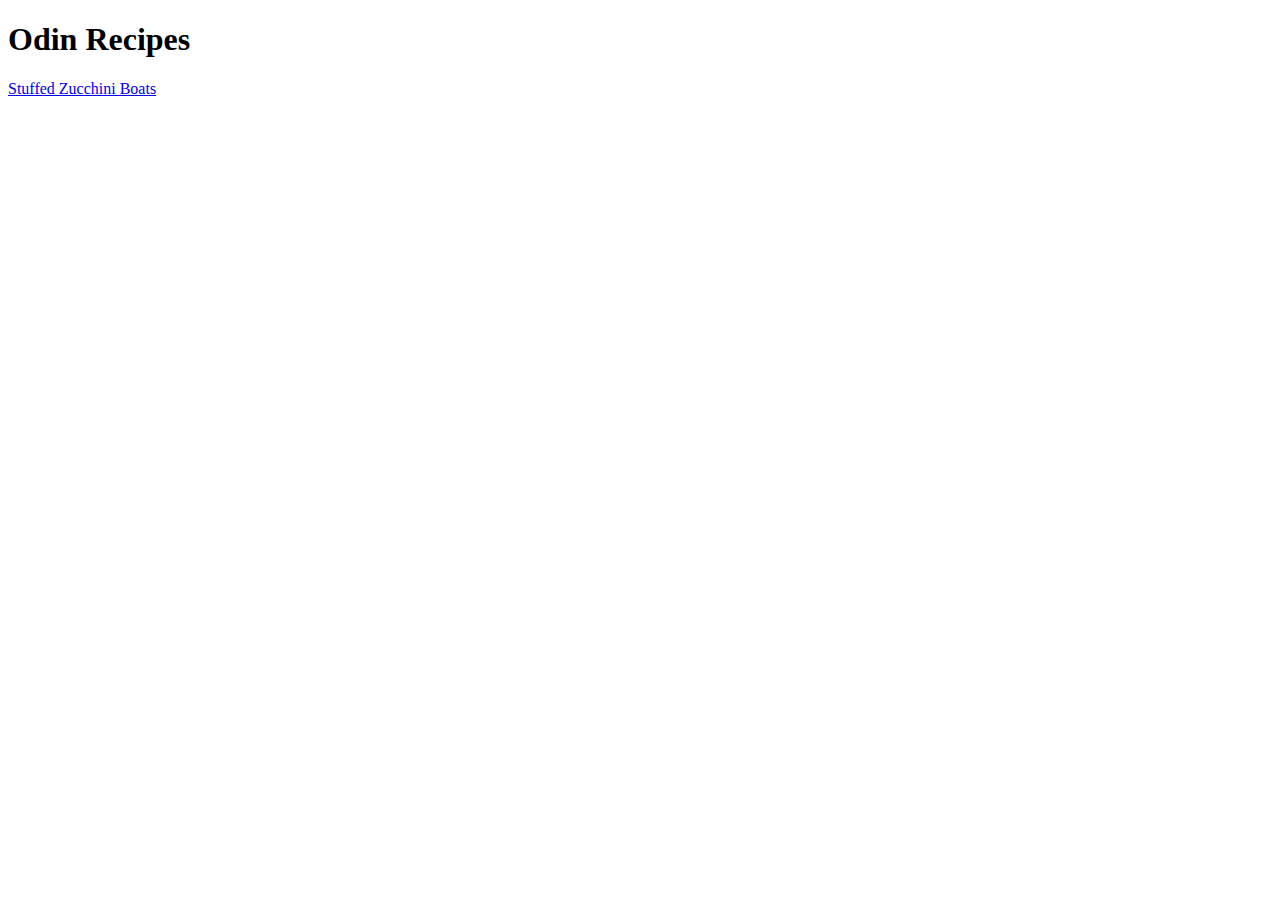
==== index.html @ e5d63e99 "Chef John's Taco- Stuffed Zucchini Boats" ====
<!DOCTYPE html>
<html lang="en">
<head>
    <meta charset="UTF-8">
    <meta http-equiv="X-UA-Compatible" content="IE=edge">
    <meta name="viewport" content="width=device-width, initial-scale=1.0">
    <title>Odin Recipes</title>
</head>
<body>
    <h1>Odin Recipes</h1>
    <a href="recipes/Stuffed_Zucchini_Boats.html">Stuffed Zucchini Boats</a>
</body>
</html>
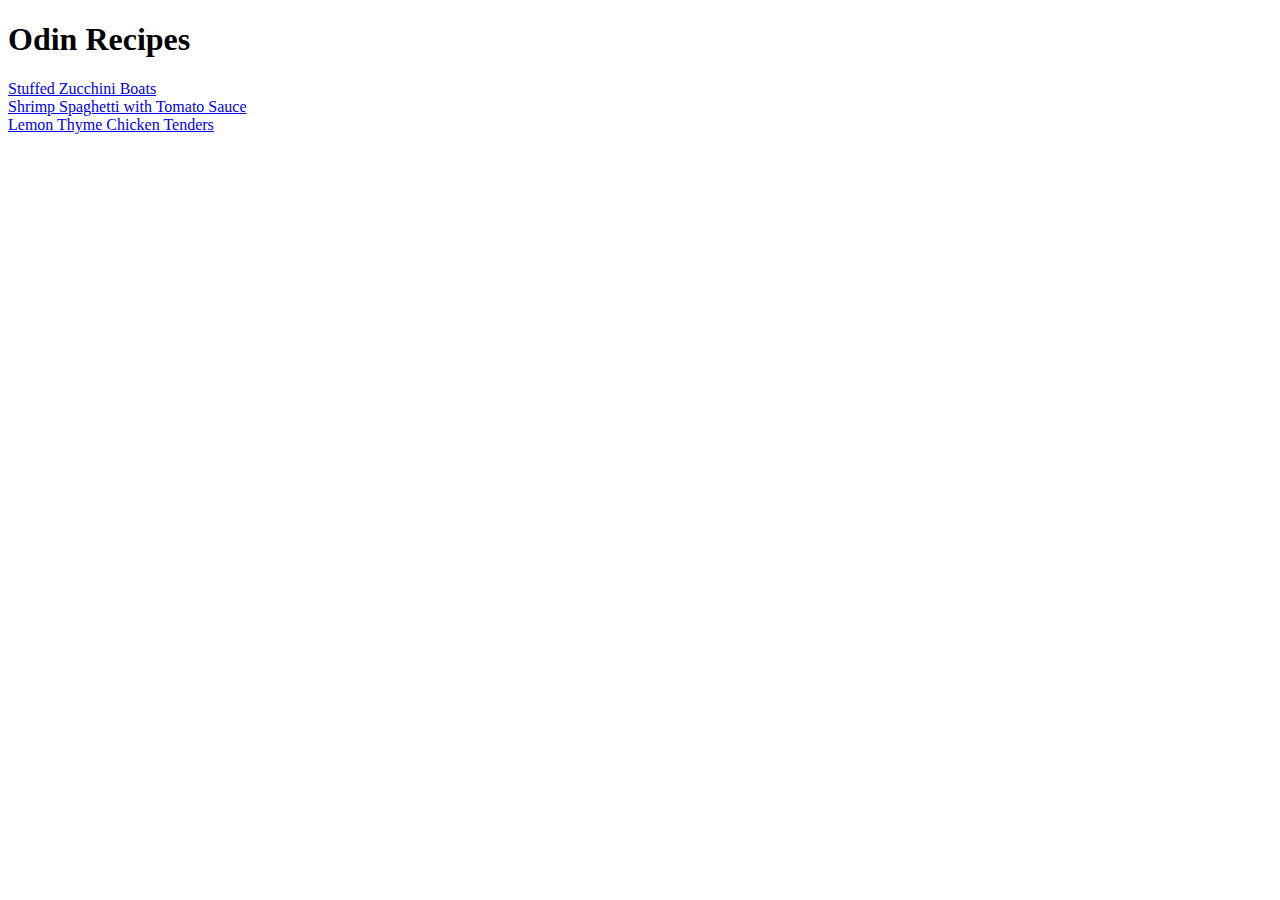
==== commit a9d96965: "Odin Recipes" ====
--- a/index.html
+++ b/index.html
@@ -9,5 +9,9 @@
 <body>
     <h1>Odin Recipes</h1>
     <a href="recipes/Stuffed_Zucchini_Boats.html">Stuffed Zucchini Boats</a>
+    <br>
+    <a href="recipes/Shrimp_Spaghetti_with_Tomato_Sauce.html">Shrimp Spaghetti with Tomato Sauce</a>
+    <br>
+    <a href="recipes/Lemon_Thyme_Chicken_Tenders.html">Lemon Thyme Chicken Tenders</a>
 </body>
 </html>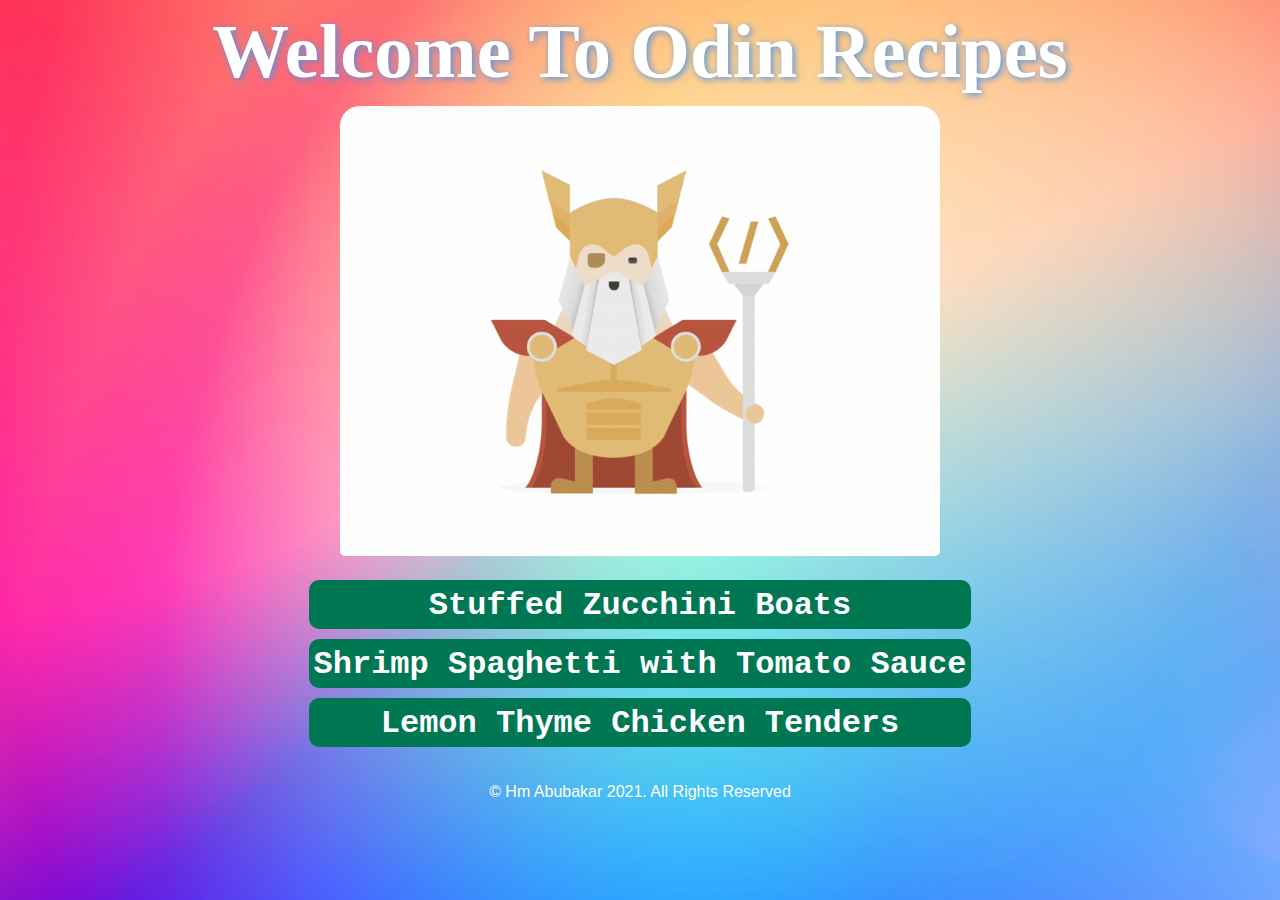
==== commit 00d47d35: "odin_recipe" ====
--- a/index.html
+++ b/index.html
@@ -5,13 +5,25 @@
     <meta http-equiv="X-UA-Compatible" content="IE=edge">
     <meta name="viewport" content="width=device-width, initial-scale=1.0">
     <title>Odin Recipes</title>
+    <link rel="stylesheet" href="styles/style.css">
 </head>
 <body>
-    <h1>Odin Recipes</h1>
-    <a href="recipes/Stuffed_Zucchini_Boats.html">Stuffed Zucchini Boats</a>
+    <h1>Welcome To Odin Recipes</h1>
+    <img src="../images/odin.gif" alt="cutting_recipe">
     <br>
-    <a href="recipes/Shrimp_Spaghetti_with_Tomato_Sauce.html">Shrimp Spaghetti with Tomato Sauce</a>
-    <br>
-    <a href="recipes/Lemon_Thyme_Chicken_Tenders.html">Lemon Thyme Chicken Tenders</a>
+    <ul>
+        <li>
+            <a href="recipes/Stuffed_Zucchini_Boats.html">Stuffed Zucchini Boats</a>
+        </li>
+        <li>
+            <a href="recipes/Shrimp_Spaghetti_with_Tomato_Sauce.html">Shrimp Spaghetti with Tomato Sauce</a>
+        </li>
+        <li>
+            <a href="recipes/Lemon_Thyme_Chicken_Tenders.html">Lemon Thyme Chicken Tenders</a>
+        </li>
+    </ul>
+    <div>
+        <p><span class="copyright">&copy</span> Hm Abubakar 2021. All Rights Reserved</p>
+    </div>
 </body>
 </html>--- a/styles/style.css
+++ b/styles/style.css
@@ -0,0 +1,66 @@
+
+html {
+    margin: 0;
+    padding: 0;
+}
+
+body {
+    background-image: url('../images/background.jpg');
+    background-repeat: no-repeat;
+    background-size: cover;
+    background-attachment: fixed;
+    color: white;
+    text-align: center;
+}
+
+h1 {
+    font-size: 6vw;
+    text-shadow: 2px 2px 7px rgb(81, 149, 228);
+    margin: 0 auto;
+}
+
+img {
+    width: 600px;
+    max-width: 60%;
+    height: auto;
+    border-radius: 20px 20px 5px 5px;
+    margin-top: 10px;
+}
+
+ul {
+    list-style-type: none;
+    display: inline-block;
+    padding: 10px;
+    margin: 0 auto;
+}
+
+li {
+    padding: 5px;
+    background-color: rgb(0, 119, 83);
+    margin: 10px 0;
+    border-radius: 10px;
+    font-size: 2.5vw;
+}
+
+li:hover {
+    background-color: rgb(0, 119, 83);
+
+}
+
+a {
+    color: rgb(255, 255, 255);
+    text-decoration: none;
+    font-family: 'Courier New', Courier, monospace;
+    font-weight: bolder;
+}
+
+a:hover {
+    color: rgb(255, 238, 0);
+}
+
+div p {
+    font-family: 'Franklin Gothic Medium', 'Arial Narrow', Arial, sans-serif;
+}
+
+
+
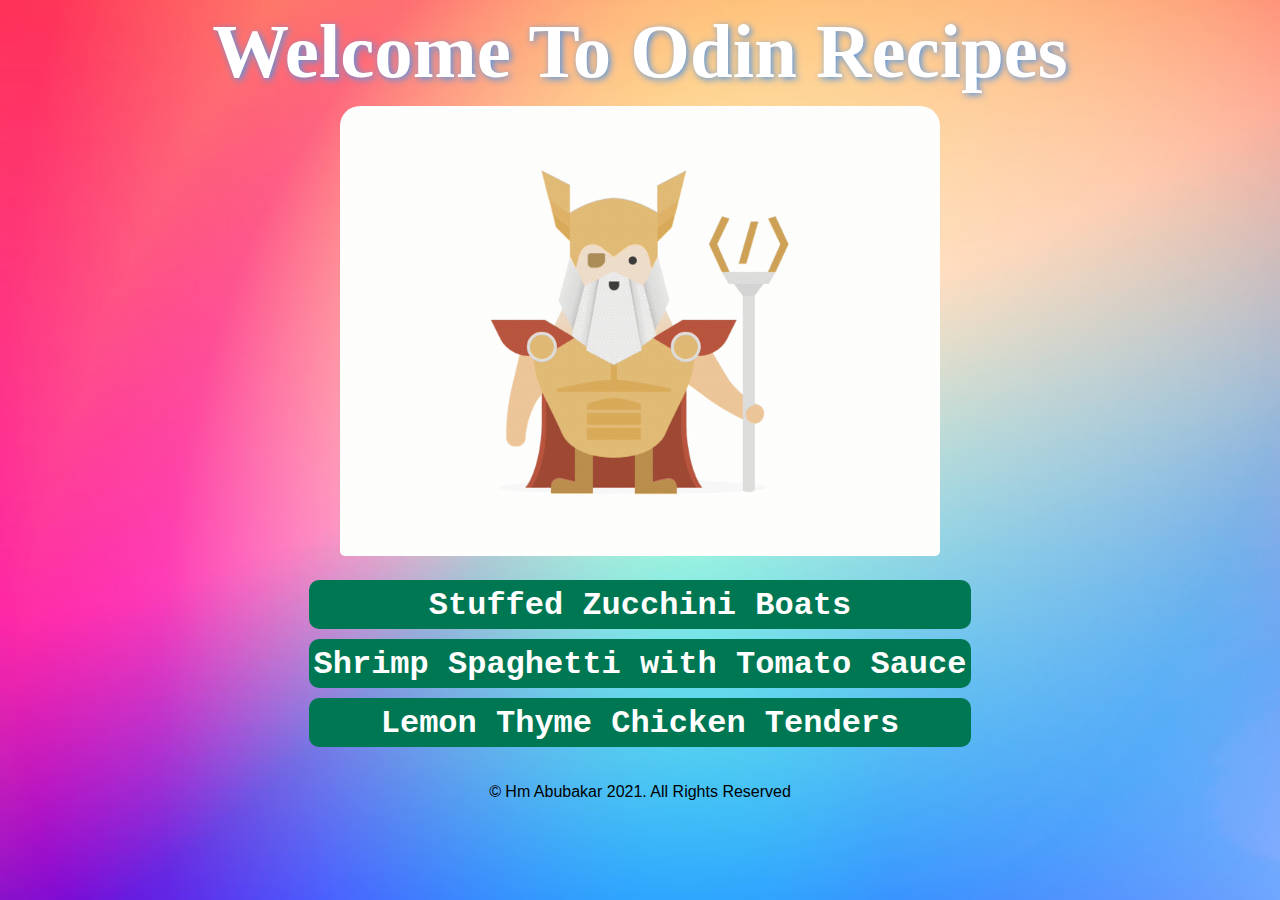
==== commit 085230f9: "odin-recipes" ====
--- a/index.html
+++ b/index.html
@@ -9,7 +9,7 @@
 </head>
 <body>
     <h1>Welcome To Odin Recipes</h1>
-    <img src="../images/odin.gif" alt="cutting_recipe">
+    <img src="../images/odin.jpg" alt="cutting_recipe">
     <br>
     <ul>
         <li>
--- a/styles/style.css
+++ b/styles/style.css
@@ -60,6 +60,7 @@
 
 div p {
     font-family: 'Franklin Gothic Medium', 'Arial Narrow', Arial, sans-serif;
+    color: black;
 }
 
 
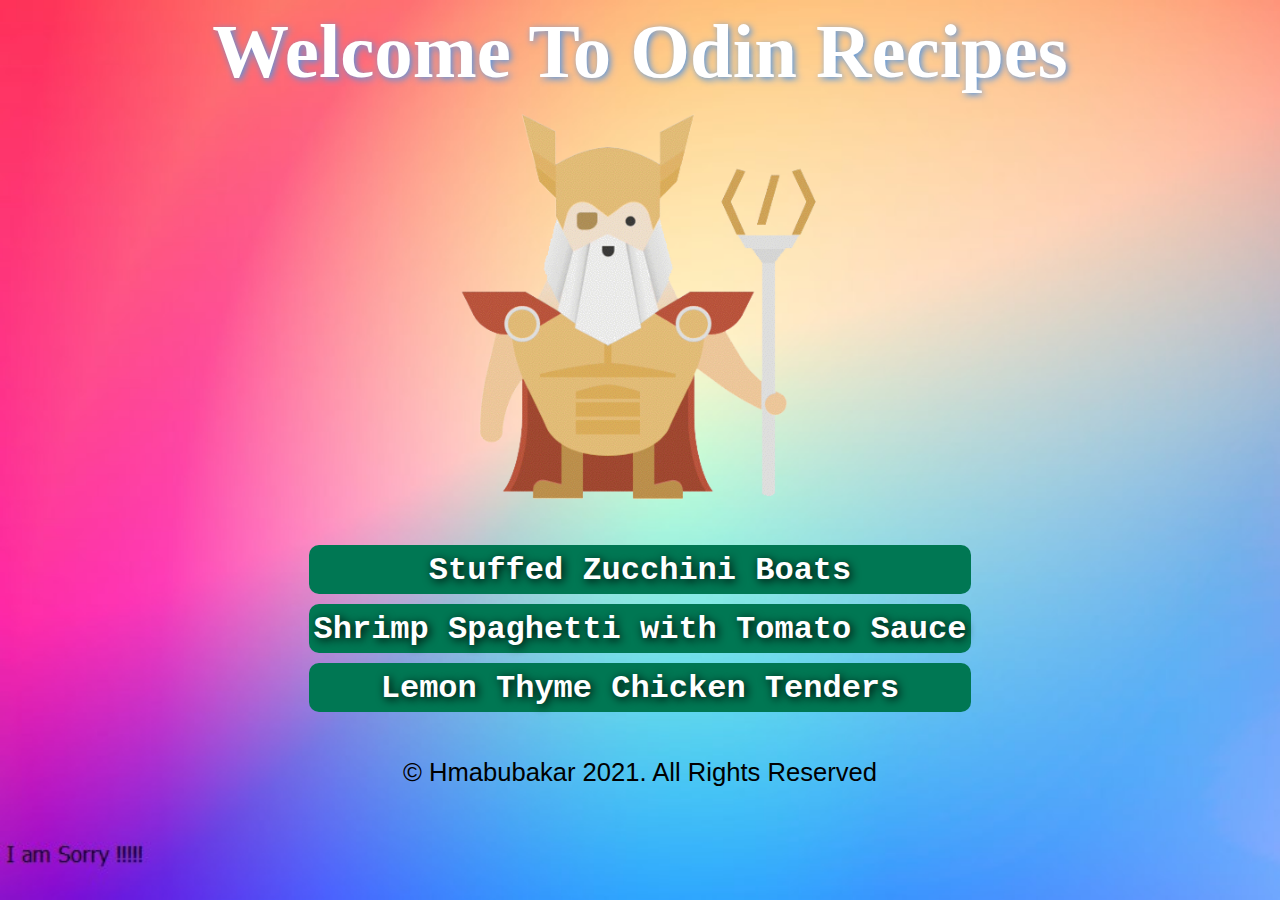
==== commit afebdbba: "odin-recipes" ====
--- a/index.html
+++ b/index.html
@@ -9,7 +9,7 @@
 </head>
 <body>
     <h1>Welcome To Odin Recipes</h1>
-    <img src="../images/odin.jpg" alt="cutting_recipe">
+    <img src="../images/odin.png" alt="Odin_Logo">
     <br>
     <ul>
         <li>
@@ -23,7 +23,7 @@
         </li>
     </ul>
     <div>
-        <p><span class="copyright">&copy</span> Hm Abubakar 2021. All Rights Reserved</p>
+        <p><span class="copyright">&copy</span> Hmabubakar 2021. All Rights Reserved</p>
     </div>
 </body>
 </html>--- a/styles/style.css
+++ b/styles/style.css
@@ -20,10 +20,9 @@
 }
 
 img {
-    width: 600px;
-    max-width: 60%;
+    width: 400px;
+    max-width: 40%;
     height: auto;
-    border-radius: 20px 20px 5px 5px;
     margin-top: 10px;
 }
 
@@ -52,6 +51,7 @@
     text-decoration: none;
     font-family: 'Courier New', Courier, monospace;
     font-weight: bolder;
+    text-shadow: 2px 2px 10px rgb(0, 0, 0);
 }
 
 a:hover {
@@ -61,6 +61,7 @@
 div p {
     font-family: 'Franklin Gothic Medium', 'Arial Narrow', Arial, sans-serif;
     color: black;
+    font-size: 2vw;
 }
 
 
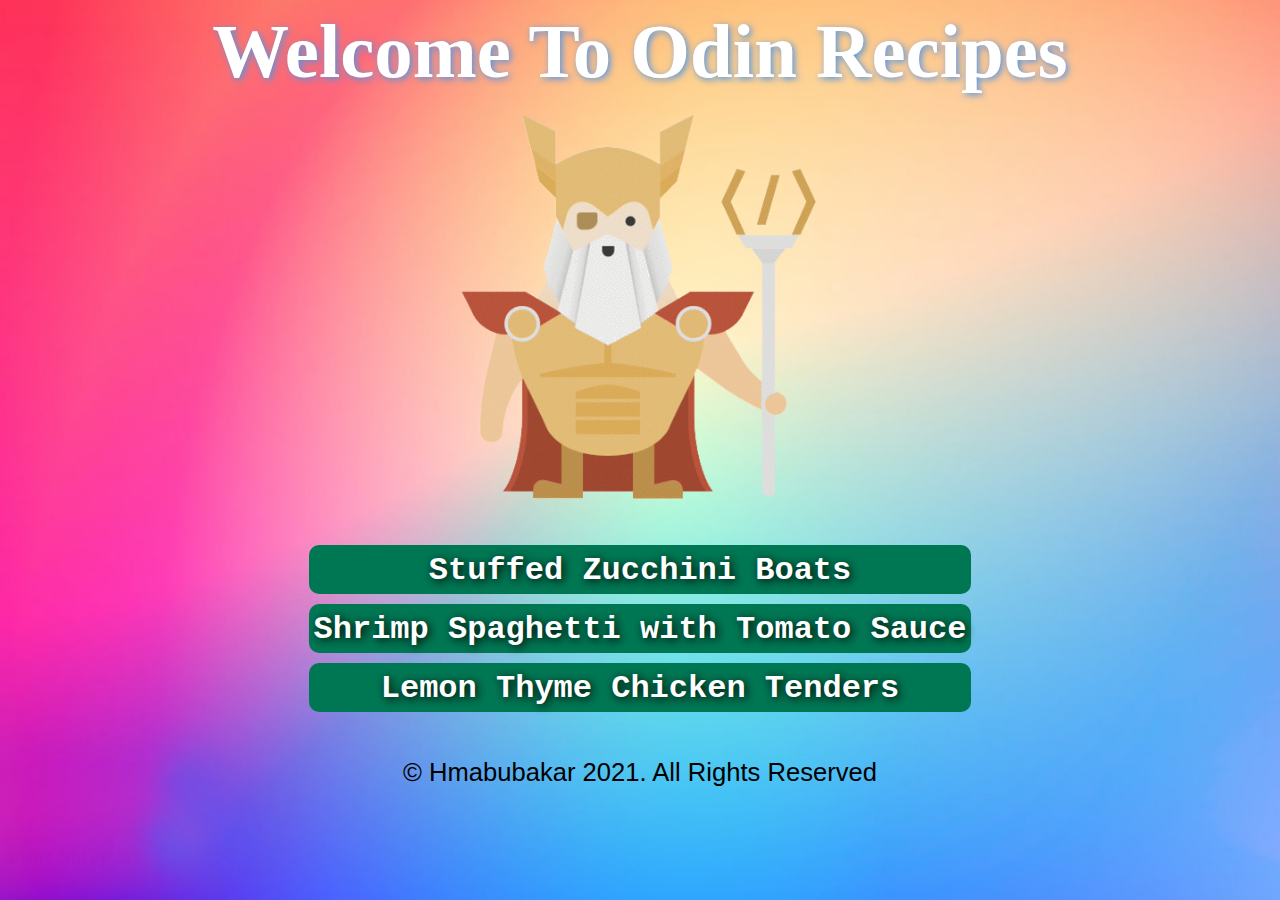
==== commit 0c9bb5b9: "odin-recipes" ====
--- a/index.html
+++ b/index.html
@@ -9,7 +9,7 @@
 </head>
 <body>
     <h1>Welcome To Odin Recipes</h1>
-    <img src="../images/odin.png" alt="Odin_Logo">
+    <img src="odin.png" alt="Odin_Logo">
     <br>
     <ul>
         <li>
